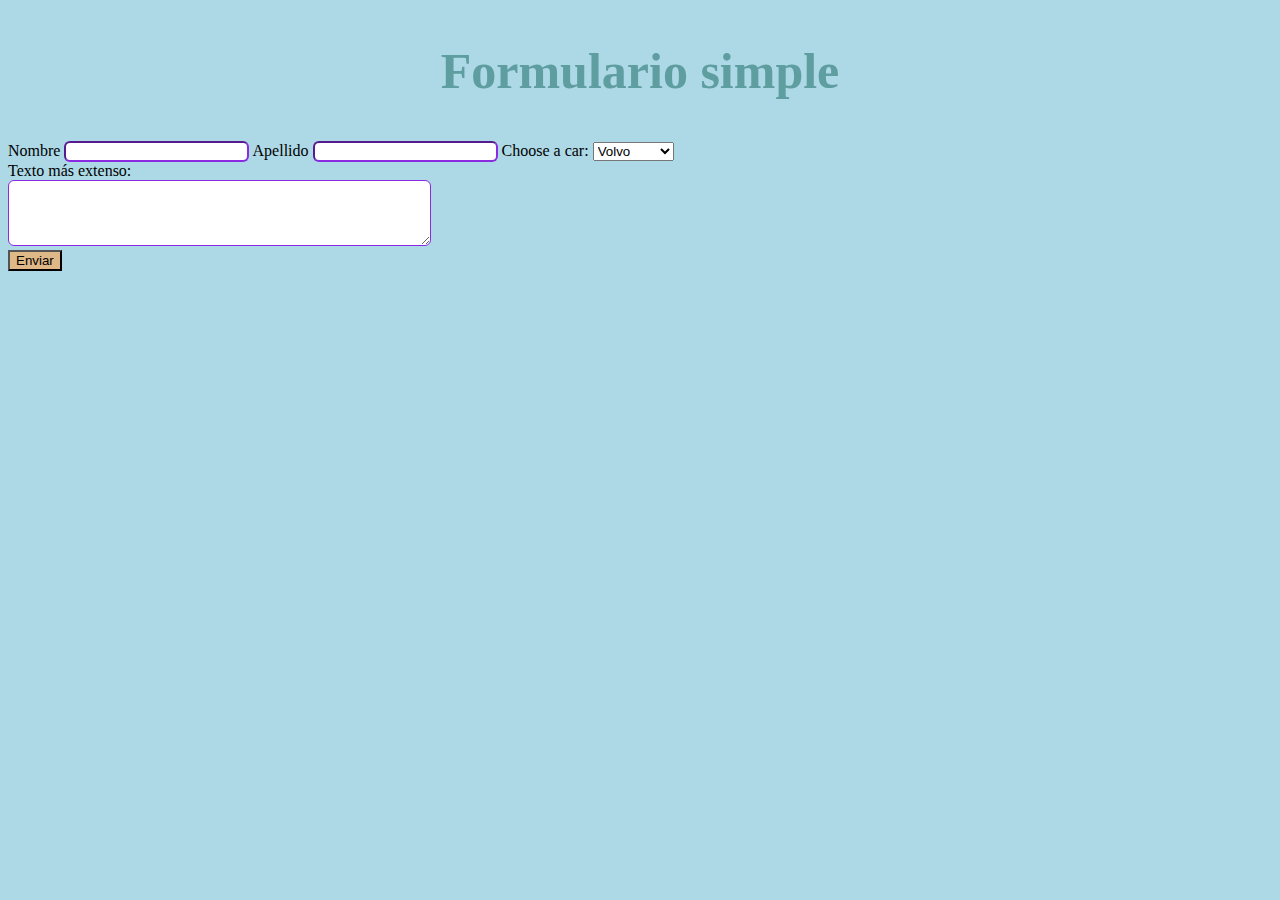
==== css.html @ d0d1a67d "css, form, styles" ====
<!DOCTYPE html>
<html lang="en">
<head>
    <meta charset="UTF-8">
    <meta http-equiv="X-UA-Compatible" content="IE=edge">
    <meta name="viewport" content="width=<device-width>, initial-scale=1.0">
    <title>Document</title>

   <link rel="stylesheet" href="styles.css">

</head>
<body>
    <h2>Formulario simple</h2>
    <form action="form.html" action="get">
        <label for='fname'>Nombre</label>
        <input type="text" name="fname" id="fname" class="form_input">

        <label for="flastname">Apellido</label>
        <input type="text" name="flastname" id="lastname" class="form_input">

        <label for="cars">Choose a car:</label>
        <select name="cars" id="cars">
            <option value="volvo">Volvo</option>
            <option value="saab">Saab</option>
            <option value="mercedes">Mercedes</option>
            <option value="audi">Audi</option>
        </select>  
     
        <br>
        <label for="w3review">Texto más extenso:</label>
        <br>
    
        <textarea id="w3review" name="w3review" rows="4" cols="50" class="form_input">
        </textarea> 

        <br> <!--Salto de línea -->
        
        <input type="submit" value="Enviar" id="submit">
    </form>
</body>
</html>
---- styles.css ----
/* Comment */
body {
    background-color: lightblue;
}

h2 {
    font-size: 50px;
    color: cadetblue;
    text-align: center;
}
#submit{
    background-color: burlywood;
}

.form_input{
    border-radius: 6px;
    border-color: blueviolet;
}
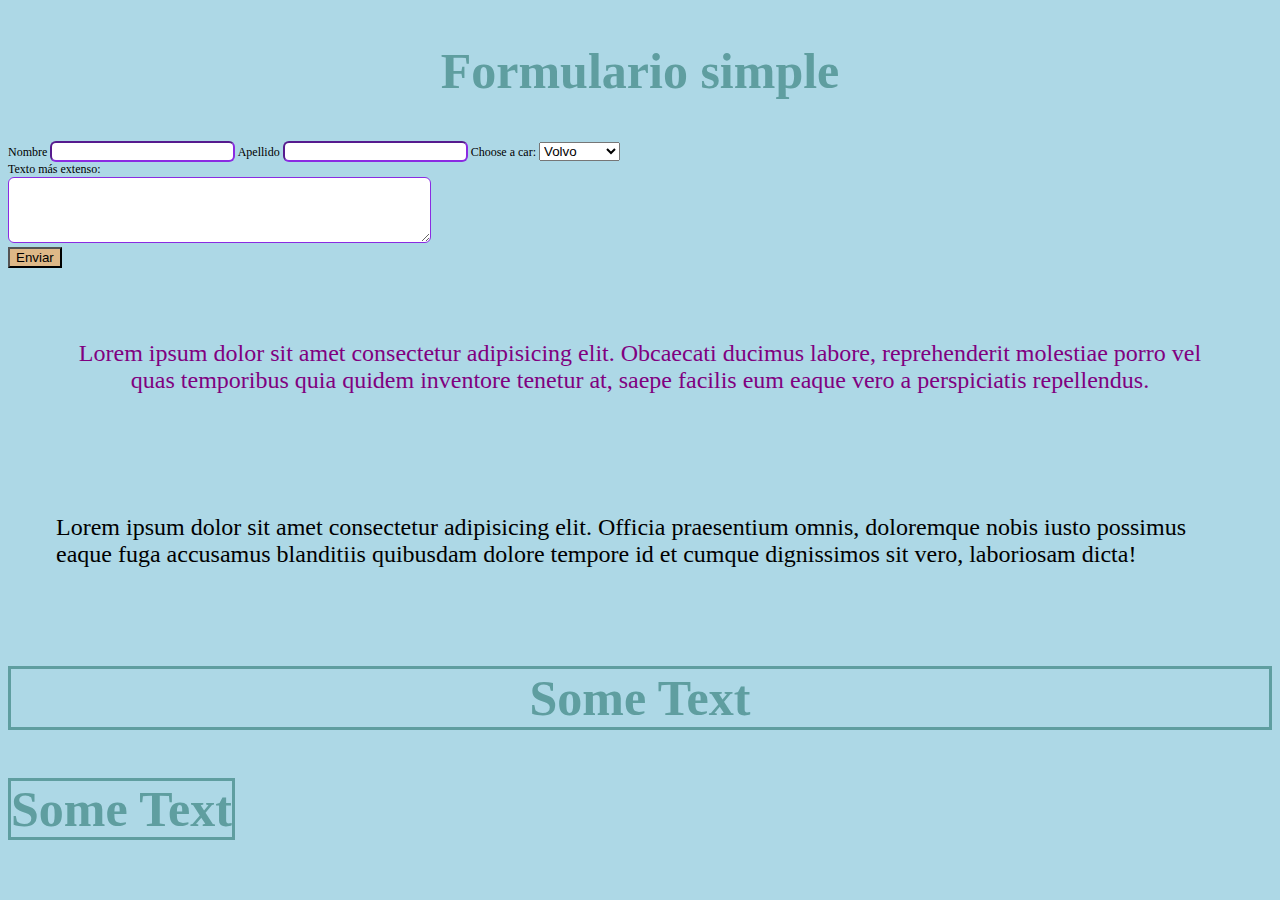
==== commit 0c24d4b7: "media queries, display, unidades de medida" ====
--- a/css.html
+++ b/css.html
@@ -37,5 +37,10 @@
         
         <input type="submit" value="Enviar" id="submit">
     </form>
-</body>
+    <p class="centered">Lorem ipsum dolor sit amet consectetur adipisicing elit. Obcaecati ducimus labore, reprehenderit molestiae porro vel quas temporibus quia quidem inventore tenetur at, saepe facilis eum eaque vero a perspiciatis repellendus.</p>
+    <p>Lorem ipsum dolor sit amet consectetur adipisicing elit. Officia praesentium omnis, doloremque nobis iusto possimus eaque fuga accusamus blanditiis quibusdam dolore tempore id et cumque dignissimos sit vero, laboriosam dicta!</p>
+    <h3 class=side-to-side>Some Text</h3>
+    <h3 class=narrow>Some Text</h3>
+
+    </body>
 </html>--- a/styles.css
+++ b/styles.css
@@ -1,9 +1,17 @@
 /* Comment */
 body {
     background-color: lightblue;
+    font-size: 12px;
 }
-
-h2 {
+@media only screen and (max-width: 600px){
+    body{
+    background-color: green;
+}
+    p{
+        display: none;
+    }
+}
+h2, h3{
     font-size: 50px;
     color: cadetblue;
     text-align: center;
@@ -16,3 +24,22 @@
     border-radius: 6px;
     border-color: blueviolet;
 }
+p.centered{
+    text-align: center;
+    color: purple
+}
+p{
+    font-size: 1.5rem;
+    padding: 2em;
+}
+
+.side-to-side {
+    display: block;
+    border: solid
+}
+
+/*angosto*/
+.narrow {
+    display: inline;
+    border: solid
+}